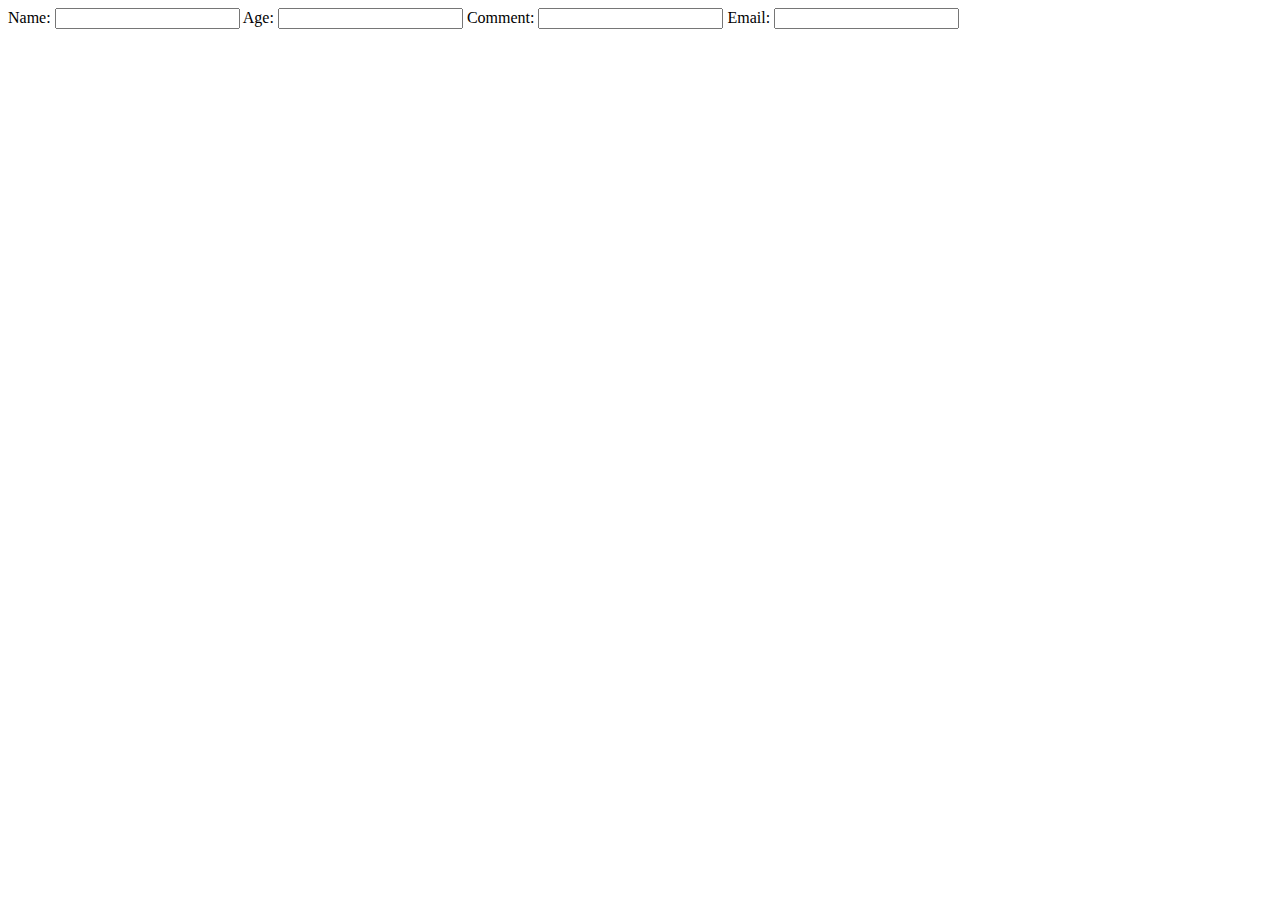
==== structure-form/index.html @ 45289df0 "Set up for form structuring exercise" ====
<!DOCTYPE html>
<html lang="en">
<head>
    <meta charset="UTF-8">
    <meta name="viewport" content="width=device-width, initial-scale=1.0">
    <meta http-equiv="X-UA-Compatible" content="ie=edge">
    <title>Structuring forms</title>
    <link rel="stylesheet" href="style.css">
</head>
<body>
    
    <form>
        Name:
        <input type="text" id="name" name="name">
      
        Age:
        <input type="number" id="age" name="age">
      
        Comment:
        <input type="text" id="comment" name="comment">
      
        Email:
        <input type="email" id="email" name="email">
    </form>


</body>
</html>
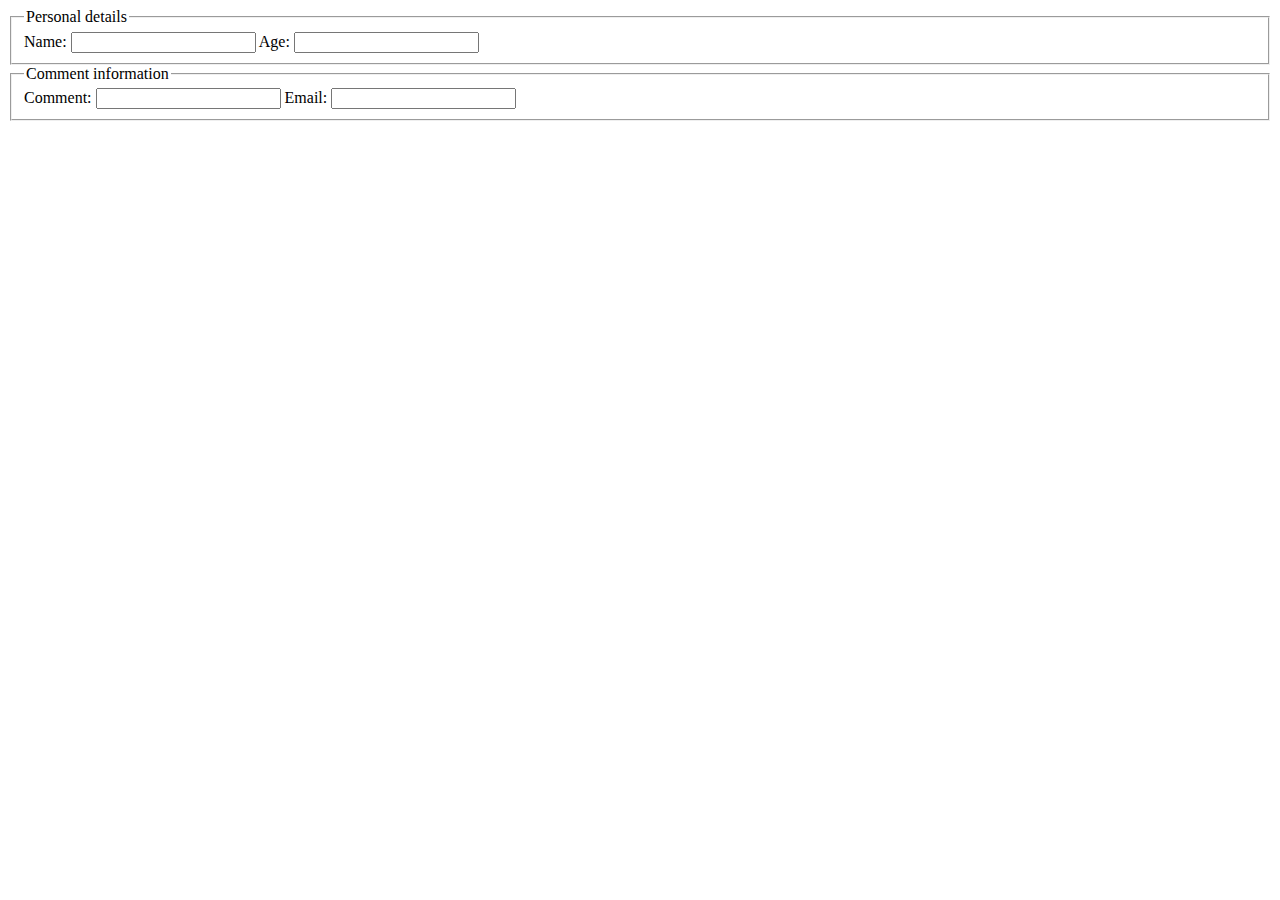
==== commit 5a8c25c3: "Added fieldset and legend" ====
--- a/structure-form/index.html
+++ b/structure-form/index.html
@@ -10,17 +10,21 @@
 <body>
     
     <form>
-        Name:
-        <input type="text" id="name" name="name">
+        <fieldset>
+            <legend>Personal details</legend>
+            Name:
+            <input type="text" id="name" name="name">
+            Age:
+            <input type="number" id="age" name="age">
+        </fieldset>
       
-        Age:
-        <input type="number" id="age" name="age">
-      
-        Comment:
-        <input type="text" id="comment" name="comment">
-      
-        Email:
-        <input type="email" id="email" name="email">
+        <fieldset>
+            <legend>Comment information</legend>
+            Comment:
+            <input type="text" id="comment" name="comment">
+            Email:
+            <input type="email" id="email" name="email">
+        </fieldset>
     </form>
 
 
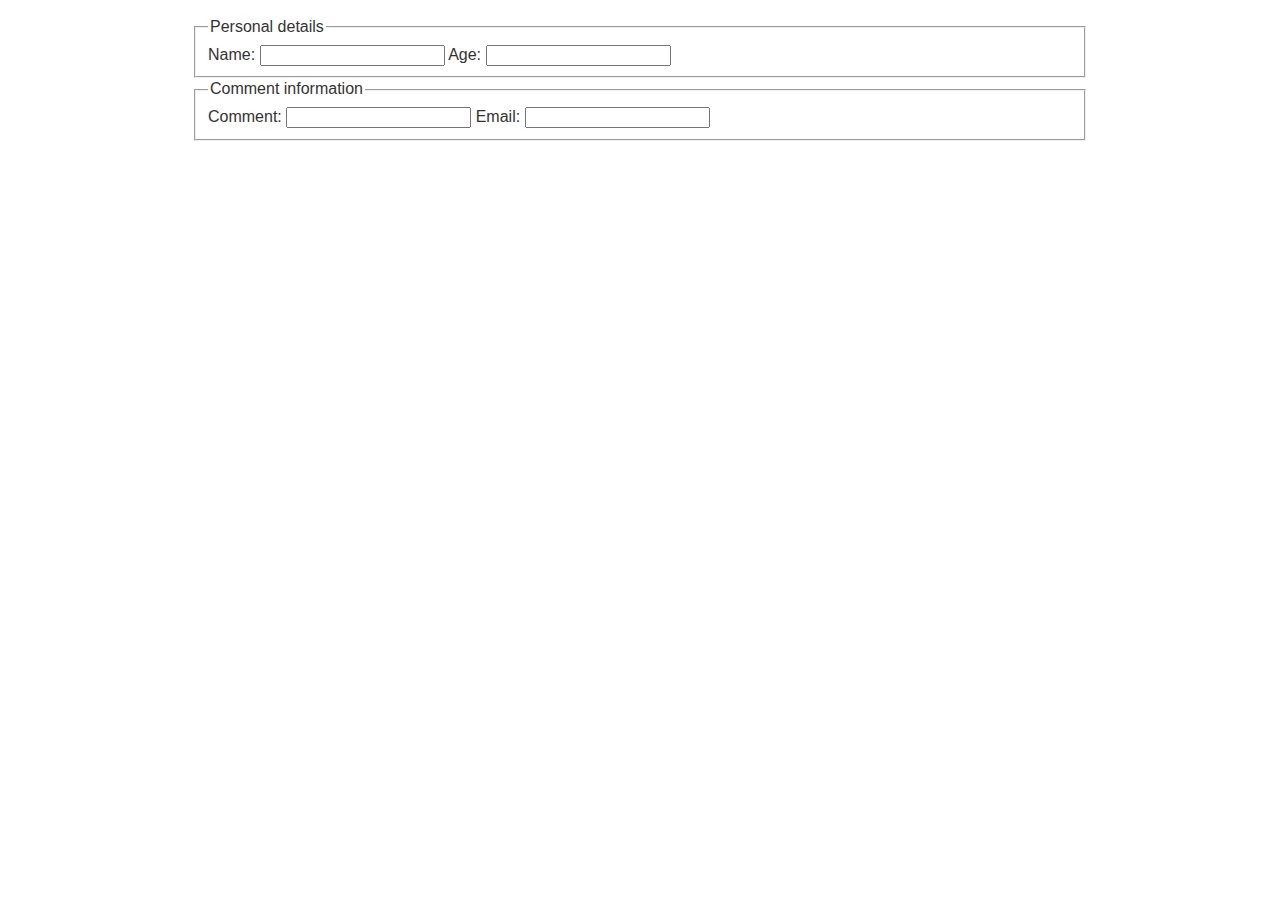
==== commit 52b53aa5: "Added some styling" ====
--- a/structure-form/index.html
+++ b/structure-form/index.html
@@ -9,23 +9,25 @@
 </head>
 <body>
     
-    <form>
-        <fieldset>
-            <legend>Personal details</legend>
-            Name:
-            <input type="text" id="name" name="name">
-            Age:
-            <input type="number" id="age" name="age">
-        </fieldset>
-      
-        <fieldset>
-            <legend>Comment information</legend>
-            Comment:
-            <input type="text" id="comment" name="comment">
-            Email:
-            <input type="email" id="email" name="email">
-        </fieldset>
-    </form>
+    <div class="form_container">
+        <form>
+            <fieldset>
+                <legend>Personal details</legend>
+                <label for="name">Name:</label>
+                <input type="text" id="name" name="name">
+                Age:
+                <input type="number" id="age" name="age">
+            </fieldset>
+        
+            <fieldset>
+                <legend>Comment information</legend>
+                Comment:
+                <input type="text" id="comment" name="comment">
+                Email:
+                <input type="email" id="email" name="email">
+            </fieldset>
+        </form>
+    </div>
 
 
 </body>
--- a/structure-form/style.css
+++ b/structure-form/style.css
@@ -0,0 +1,21 @@
+body {
+    background-color: #fff;
+    color: #333;
+    font: 1em / 1.4 Helvetica Neue, Helvetica, Arial, sans-serif;
+    padding: 1em;
+    margin: 0;
+  }
+
+  * {
+    box-sizing: border-box;
+  } 
+
+  form {
+    width: 70vw;
+  }
+
+  .form_container {
+    display: flex;
+    flex-direction: column;
+    align-items: center;
+  }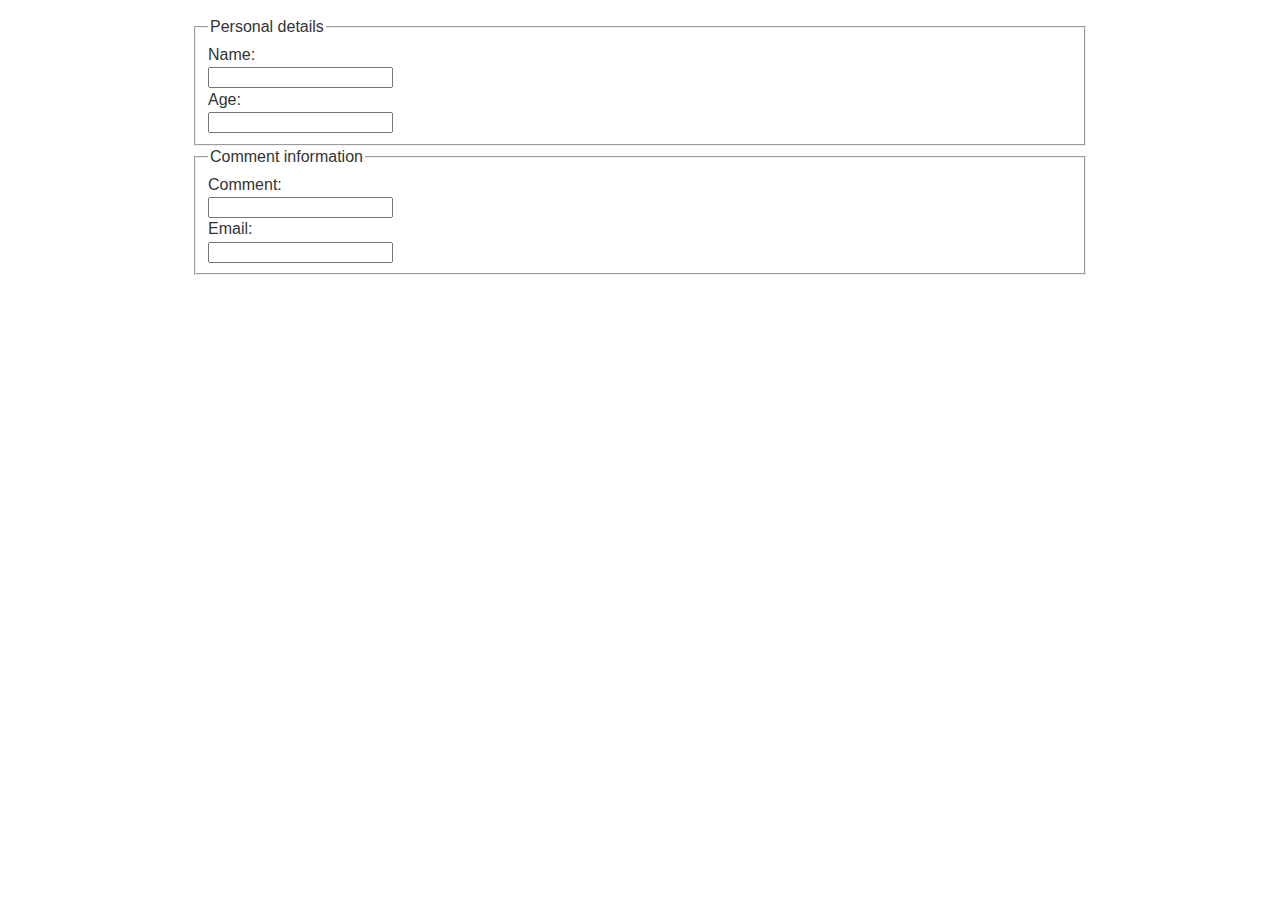
==== commit 77605404: "Assignment completed" ====
--- a/structure-form/index.html
+++ b/structure-form/index.html
@@ -13,18 +13,26 @@
         <form>
             <fieldset>
                 <legend>Personal details</legend>
-                <label for="name">Name:</label>
-                <input type="text" id="name" name="name">
-                Age:
-                <input type="number" id="age" name="age">
+                <div>
+                    <label for="name">Name:</label>
+                    <input type="text" id="name" name="name">
+                </div>
+                <div>
+                    <label for="age">Age:</label>
+                    <input type="number" id="age" name="age">
+                </div>
             </fieldset>
         
             <fieldset>
                 <legend>Comment information</legend>
-                Comment:
-                <input type="text" id="comment" name="comment">
-                Email:
-                <input type="email" id="email" name="email">
+                <div>
+                    <label for="comment">Comment:</label>
+                    <input type="text" id="comment" name="comment">
+                </div>
+                <div>
+                    <label for="email">Email:</label>
+                    <input type="email" id="email" name="email">
+                </div>
             </fieldset>
         </form>
     </div>
--- a/structure-form/style.css
+++ b/structure-form/style.css
@@ -18,4 +18,8 @@
     display: flex;
     flex-direction: column;
     align-items: center;
+  }
+
+  label {
+    display: block;
   }